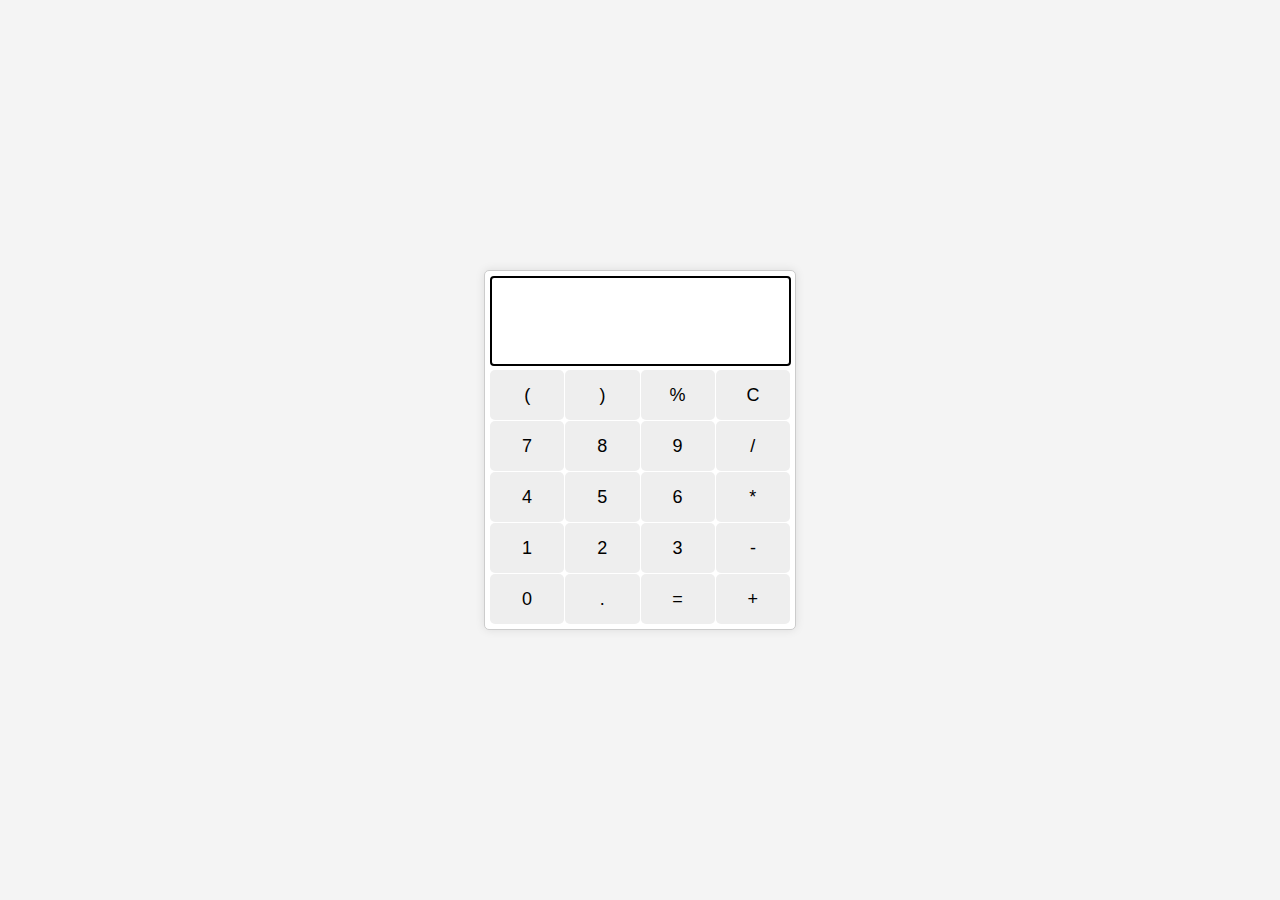
==== calculator/index.html @ 6bdf84d5 "Add files via upload" ====
<!DOCTYPE html>
<html lang="en">
<head>
    <meta charset="UTF-8">
    <meta name="viewport" content="width=device-width, initial-scale=1.0">
    <title>Simple Calculator</title>
    <link rel="stylesheet" href="style.css">
</head>
<body>
    <div class="calculator">
        <input type="text" id="display" required>
        <div class="keys">
            <button onclick="appendToDisplay('(')">(</button>
            <button onclick="appendToDisplay(')')">)</button>
            <button onclick="appendToDisplay('%')">%</button>
            <button onclick="clearDisplay()">C</button>
            <button onclick="appendToDisplay('7')">7</button>
            <button onclick="appendToDisplay('8')">8</button>
            <button onclick="appendToDisplay('9')">9</button>
            <button onclick="appendToDisplay('/')">/</button>
            <button onclick="appendToDisplay('4')">4</button>
            <button onclick="appendToDisplay('5')">5</button>
            <button onclick="appendToDisplay('6')">6</button>
            <button onclick="appendToDisplay('*')">*</button>
            <button onclick="appendToDisplay('1')">1</button>
            <button onclick="appendToDisplay('2')">2</button>
            <button onclick="appendToDisplay('3')">3</button>
            <button onclick="appendToDisplay('-')">-</button>
            <button onclick="appendToDisplay('0')">0</button>
            <button onclick="appendToDisplay('.')">.</button>
            <button onclick="calculate()">=</button>
            <button onclick="appendToDisplay('+')">+</button>
        </div>
    </div>
</body>
</html>
---- calculator/style.css ----
body {
    display: flex;
    align-items: center;
    justify-content: center;
    height: 100vh;
    margin: 0;
    background-color: #f4f4f4;
    border-radius: 4px;
}

.calculator {
    width: 300px;
    padding: 5px;
    background-color: #fff;
    border: 1px solid #ccc;
    border-radius: 5px;
    box-shadow: 0 0 10px rgba(0, 0, 0, 0.1);
}

#display {
    width: 97%;
    height: 80px;
    font-size: 18px;
    text-align: end;
    border: none;
    outline: auto;
    margin-bottom: 4px;
    padding: 4px;
    border: 1px solid gray;
}

.keys {
    display: grid;
    grid-template-columns: repeat(4, 1fr);
    grid-gap: 1px;
}

button {
    border-radius: 5px;
    width: 100%;
    height: 50px;
    font-size: 18px;
    border: none;
    outline: none;
    cursor: pointer;
    background-color: #eee;
}

button:active {
    background-color: #ddd;
}
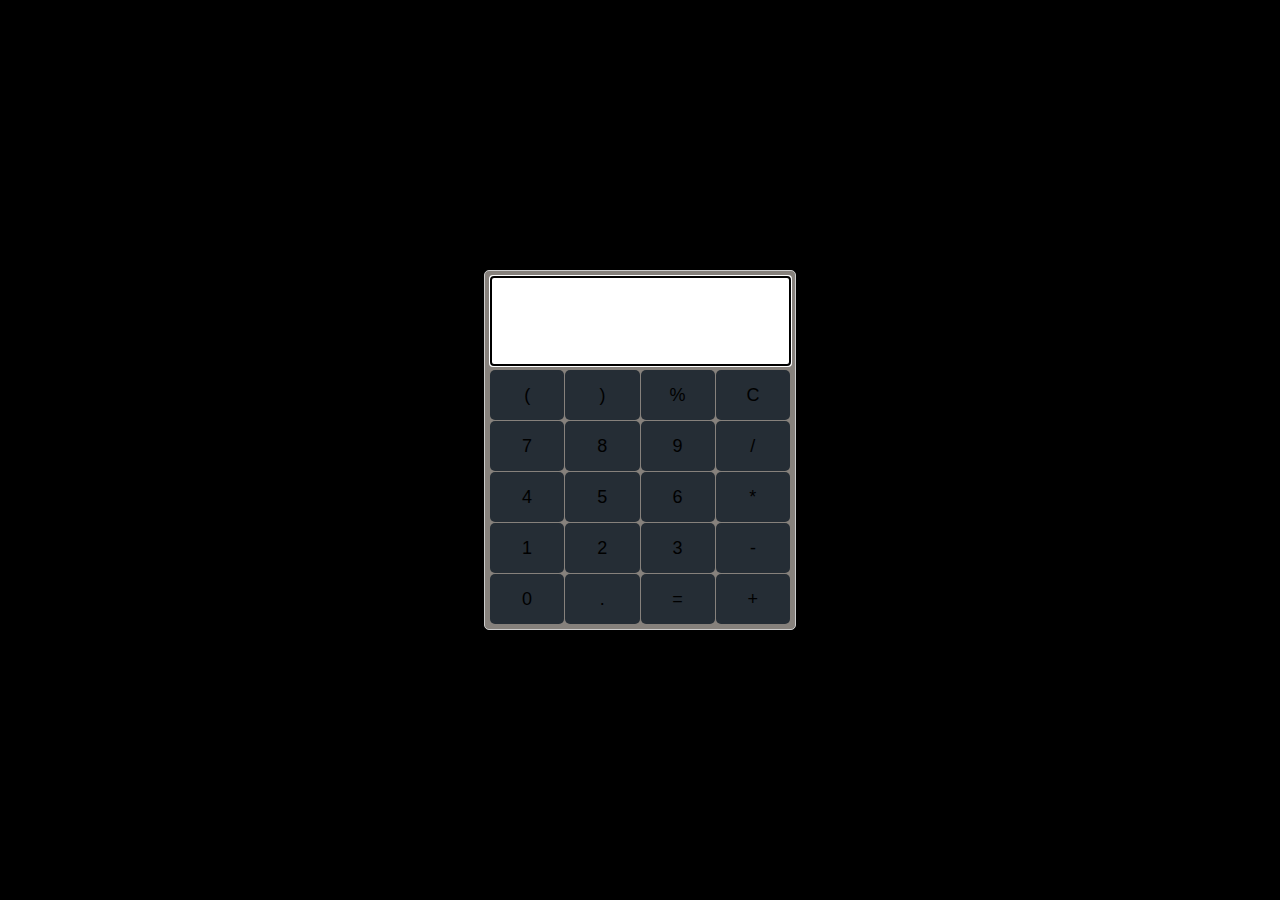
==== commit 87428032: "Add files via upload" ====
--- a/calculator/index.html
+++ b/calculator/index.html
@@ -32,5 +32,6 @@
             <button onclick="appendToDisplay('+')">+</button>
         </div>
     </div>
+    <script src="script.js"></script>
 </body>
 </html>--- a/calculator/style.css
+++ b/calculator/style.css
@@ -4,14 +4,14 @@
     justify-content: center;
     height: 100vh;
     margin: 0;
-    background-color: #f4f4f4;
+    background-color: #000000;
     border-radius: 4px;
 }
 
 .calculator {
     width: 300px;
     padding: 5px;
-    background-color: #fff;
+    background-color: #86817c;
     border: 1px solid #ccc;
     border-radius: 5px;
     box-shadow: 0 0 10px rgba(0, 0, 0, 0.1);
@@ -43,7 +43,7 @@
     border: none;
     outline: none;
     cursor: pointer;
-    background-color: #eee;
+    background-color: #252d35;
 }
 
 button:active {
